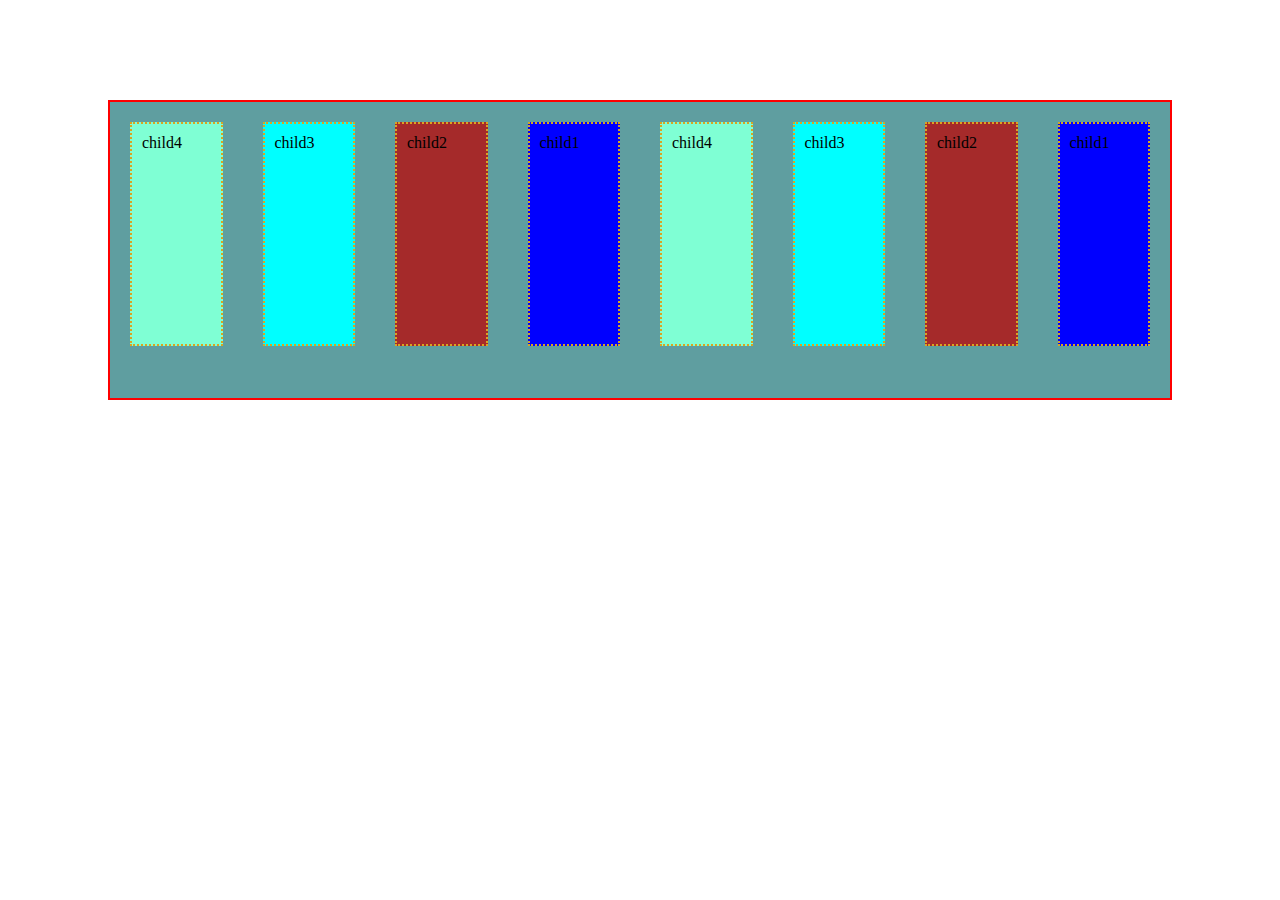
==== csswork/index.html @ e0d550e0 "css work" ====
<!DOCTYPE html>
<html lang="en">
<head>
    <meta charset="UTF-8">
    <meta name="viewport" content="width=device-width, initial-scale=1.0">
    <title>Document</title>
    <link href="style.css" rel="stylesheet">
</head>
<body>
    <div class="container">
     <div class="child1">child1</div>
     <div class="child2">child2</div>
     <div class="child3">child3</div>
     <div class="child4">child4</div>
     <div class="child1">child1</div>
     <div class="child2">child2</div>
     <div class="child3">child3</div>
     <div class="child4">child4</div>  

    </div>
        
</body>
</html>
---- csswork/style.css ----
.container{
    background-color:cadetblue;
    height:300px;
    border:2px solid red;
    margin: 100px;
    box-sizing:border-box;
    display:flex;
    flex-wrap:wrap;
    flex-flow:row-reverse; 
    
}
.child1,.child2,.child3,.child4{
    background-color: brown;
    height: 200px;
    width: 200px;
    border:2px dotted goldenrod;
    display:inline-block;
}
    .child1{
        background-color: blue;
        margin:20px;
        padding:10px;}
    .child2{
        background-color: brown;
        margin:20px;
        padding:10px}
    .child3{
        background-color: aqua;
        margin:20px;
        padding:10px}
    .child4{
        background-color: aquamarine;
        margin:20px;
        padding:10px}
    /*
div+p{
    background-color: yellow;
}
#child1{
    background-color: red;
}
.myclass{
    background-color: blueviolet;
}
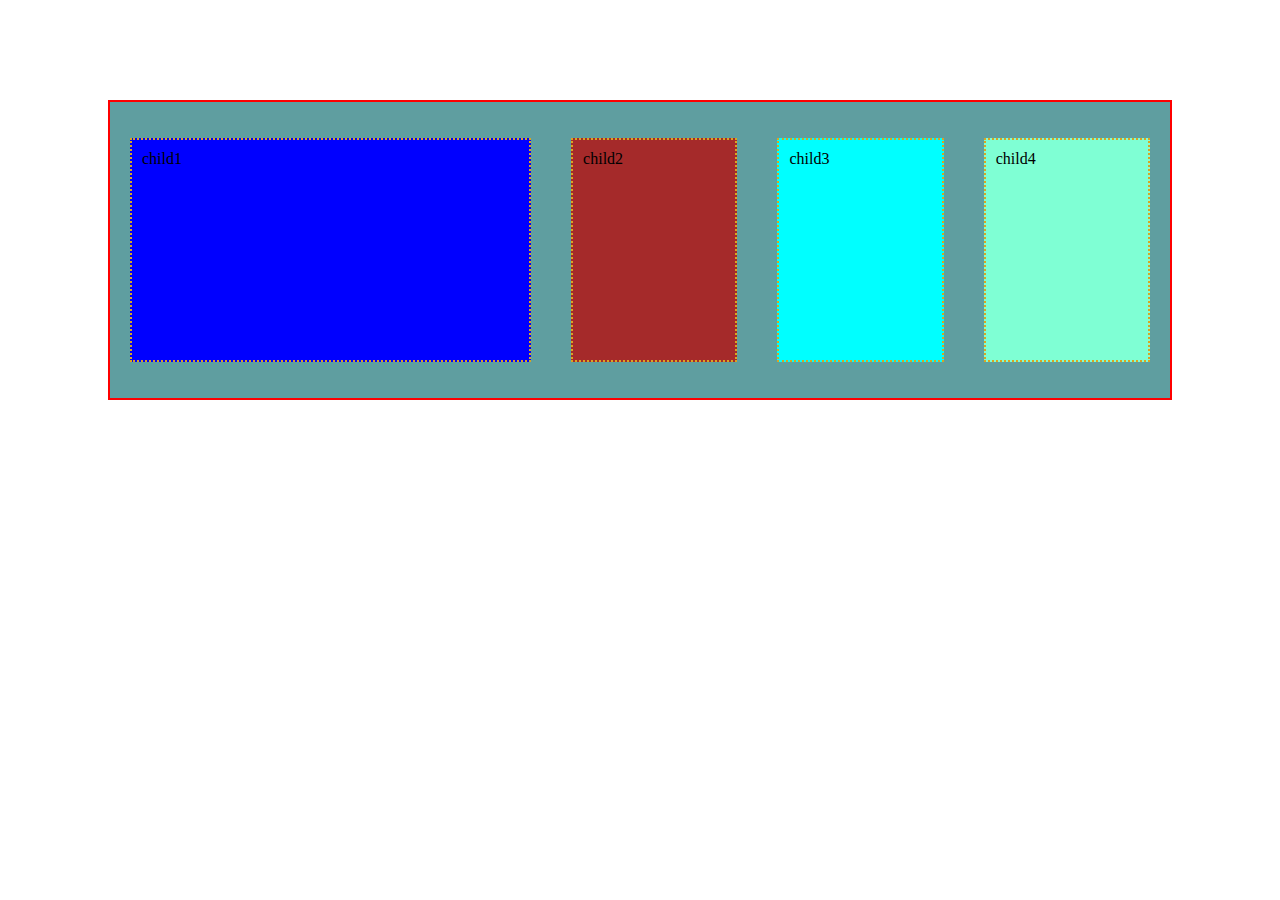
==== commit 62611a10: "gridlayout" ====
--- a/csswork/index.html
+++ b/csswork/index.html
@@ -11,11 +11,7 @@
      <div class="child1">child1</div>
      <div class="child2">child2</div>
      <div class="child3">child3</div>
-     <div class="child4">child4</div>
-     <div class="child1">child1</div>
-     <div class="child2">child2</div>
-     <div class="child3">child3</div>
-     <div class="child4">child4</div>  
+     <div class="child4">child4</div> 
 
     </div>
         
--- a/csswork/style.css
+++ b/csswork/style.css
@@ -6,8 +6,9 @@
     box-sizing:border-box;
     display:flex;
     flex-wrap:wrap;
-    flex-flow:row-reverse; 
-    
+    flex-flow:row; 
+    justify-content:space-around;   
+    align-items: center;
 }
 .child1,.child2,.child3,.child4{
     background-color: brown;
@@ -18,6 +19,7 @@
 }
     .child1{
         background-color: blue;
+        flex-basis: 50%;
         margin:20px;
         padding:10px;}
     .child2{
